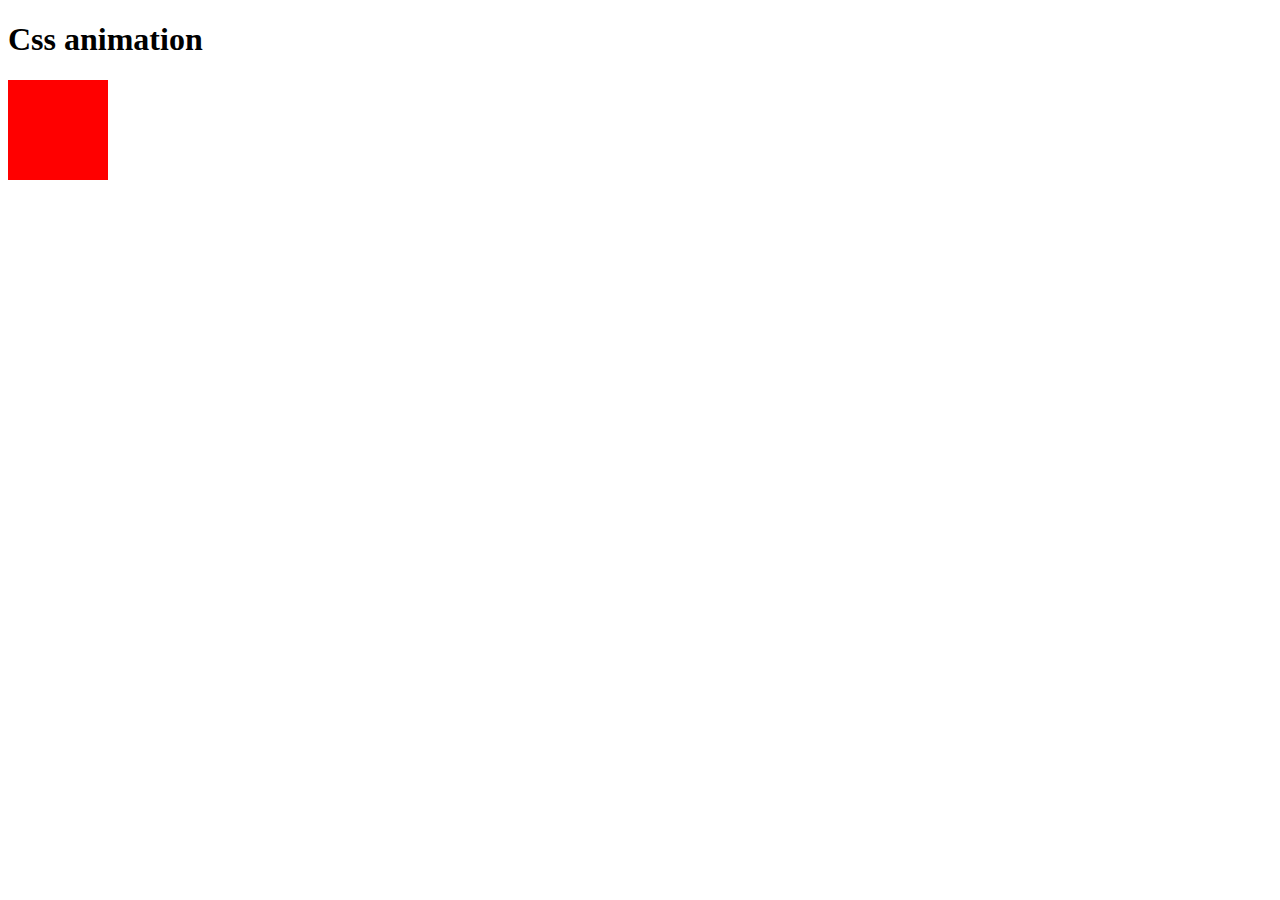
==== animation/index.html @ 2a04cfae "first commit" ====
<!DOCTYPE html>
<html lang="en">
<head>
    <meta charset="UTF-8">
    <meta http-equiv="X-UA-Compatible" content="IE=edge">
    <meta name="viewport" content="width=device-width, initial-scale=1.0">
    <title>Document</title>
    <link rel="stylesheet" href="style.css">
</head>
<body>
    
    <h1>Css animation </h1>

    <div></div>




</body>
</html>
---- animation/style.css ----
div{
    width: 100px;
    height: 100px;
    background-color: red;
    position: relative;
    animation-name: example;
    animation-duration: 4s;
    animation-delay: 2s;
}
/* @keyframes example{
    0%   {background-color:red; left:0px; top:0px;}
    25%  {background-color:yellow; left:200px; top:0px;}
    50%  {background-color:blue; left:200px; top:200px;}
    75%  {background-color:green; left:0px; top:200px;}
    100% {background-color:red; left:0px; top:0px;}
} */

@keyframes example{
    0% {background-color: red; left:0px; top: 0px;}
    25% {background-color: yellow; left: 800px; top: 0px;}
    50% {background-color: blue; left: 800px; top: 400px;}
    75% {background-color: green; left: 0px; top: 400px;}
    100% {background-color: red; left: 0px; top: 0px;}
}
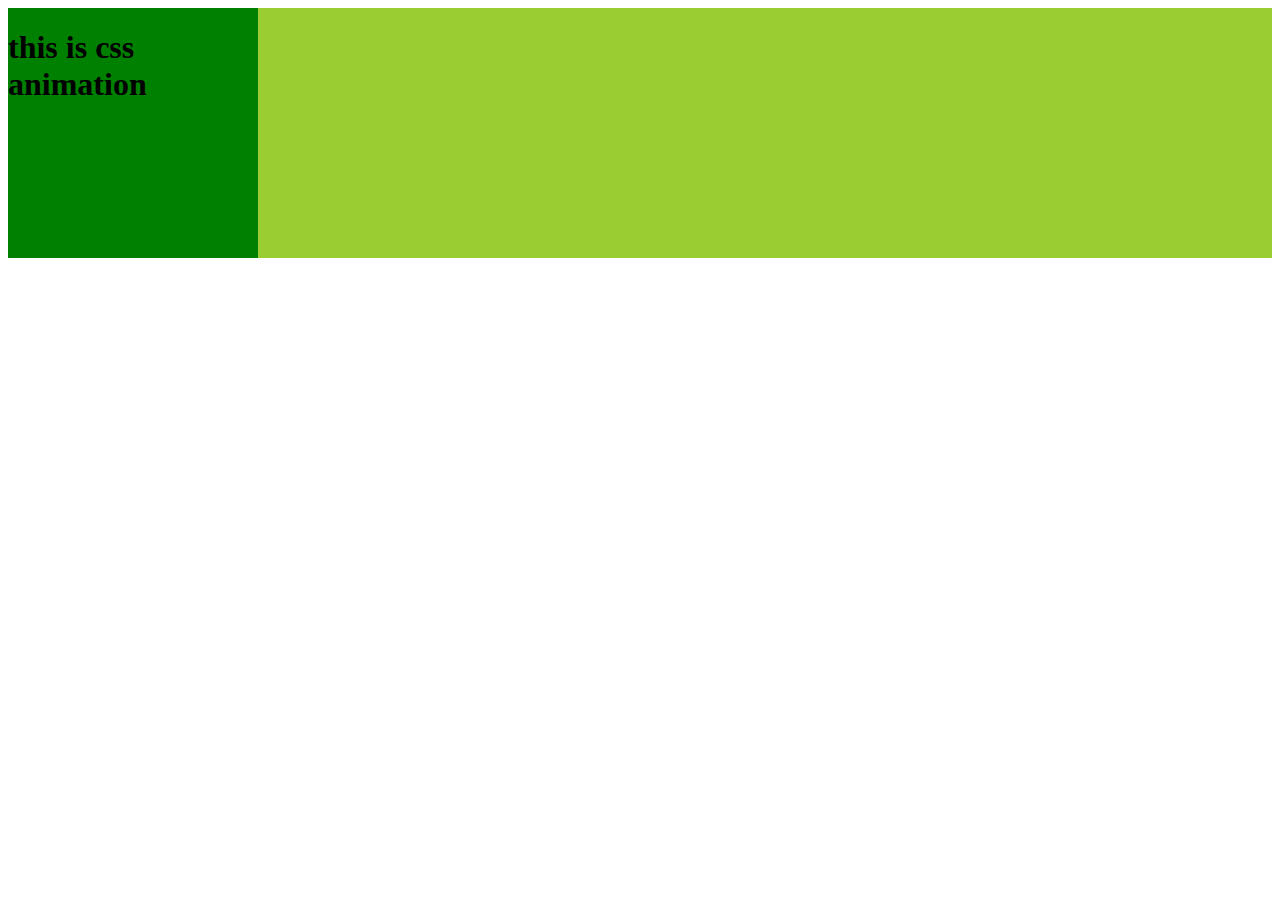
==== commit cfb990ff: "animate" ====
--- a/animation/index.html
+++ b/animation/index.html
@@ -9,11 +9,11 @@
 </head>
 <body>
     
-    <h1>Css animation </h1>
-
-    <div></div>
-
-
+    <div class="container">
+        <div class="box">
+            <h1>this is css animation</h1>
+        </div>
+    </div>
 
 
 </body>
--- a/animation/style.css
+++ b/animation/style.css
@@ -1,25 +1,23 @@
+.container{
+    display: flex;
+    background: yellowgreen;
+}
+.box{
+    background-color: green;
+    width: 250px;
+    height: 250px; 
+    position: relative;
+    animation-name: showrov;
+    animation-duration: 2s;
+    animation-iteration-count: infinite;
+}
 
-div{
-    width: 100px;
-    height: 100px;
-    background-color: red;
-    position: relative;
-    animation-name: example;
-    animation-duration: 4s;
-    animation-delay: 2s;
-}
-/* @keyframes example{
-    0%   {background-color:red; left:0px; top:0px;}
-    25%  {background-color:yellow; left:200px; top:0px;}
-    50%  {background-color:blue; left:200px; top:200px;}
-    75%  {background-color:green; left:0px; top:200px;}
-    100% {background-color:red; left:0px; top:0px;}
-} */
+@keyframes showrov{
+    from{
+        width: 200px;
 
-@keyframes example{
-    0% {background-color: red; left:0px; top: 0px;}
-    25% {background-color: yellow; left: 800px; top: 0px;}
-    50% {background-color: blue; left: 800px; top: 400px;}
-    75% {background-color: green; left: 0px; top: 400px;}
-    100% {background-color: red; left: 0px; top: 0px;}
+    }
+    to{
+        width: 400px;
+    }
 }